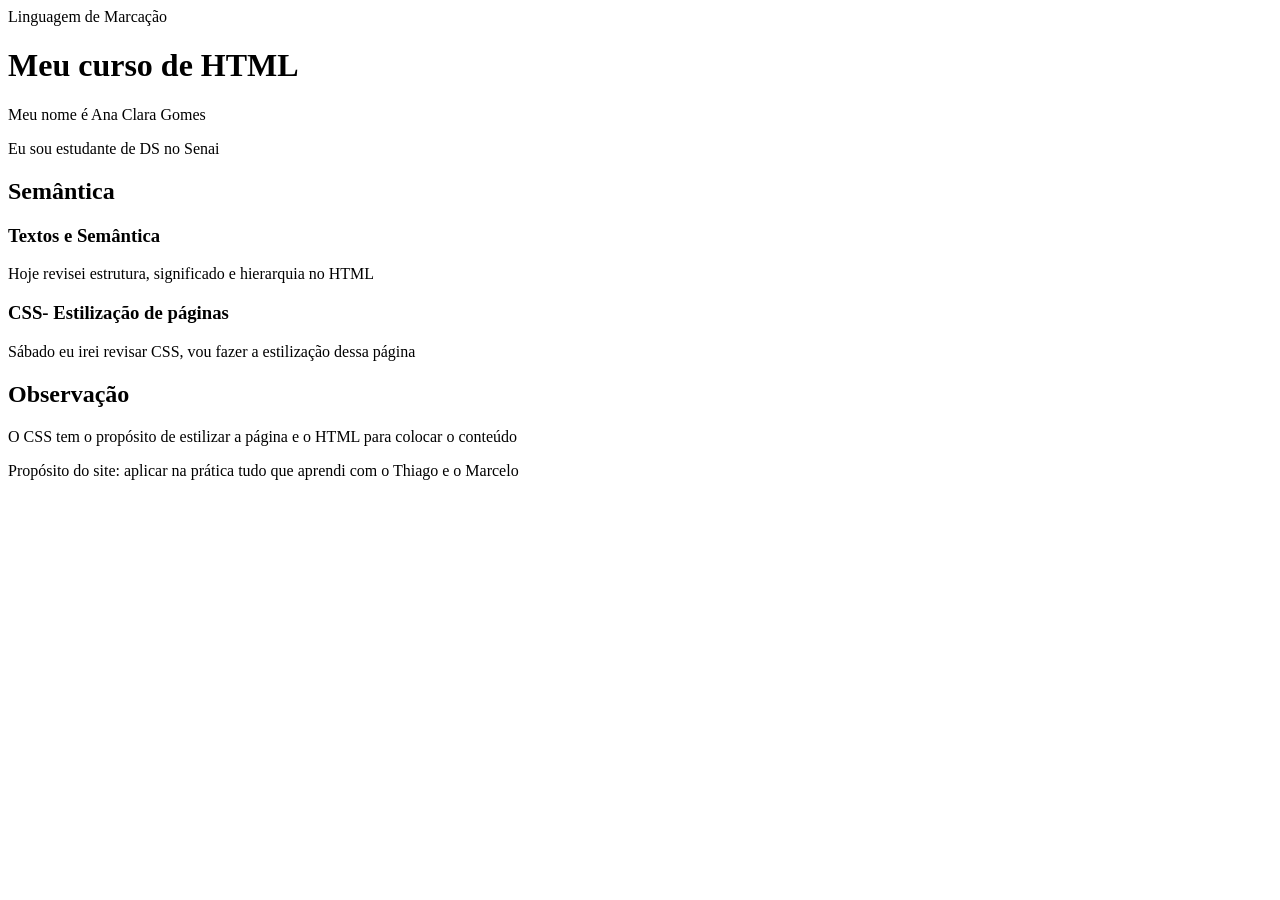
==== index.html @ c34ad5ee "Add files via upload" ====
<!DOCTYPE html>
<html lang="pt-BR">
    <header>
        <meta charset="UTF-8"
        <title>Linguagem de Marcação</title>
    </header>
    <body>
      <h1>Meu curso de HTML</h1>  
      <p>Meu nome é Ana Clara Gomes</p>
      <p>Eu sou estudante de DS no Senai</p>
    </body>

    <main>
        <section>
            <h2>Semântica</h2>
            <article>
                <h3>Textos e Semântica</h3>
                <p>Hoje revisei estrutura, significado e hierarquia no HTML</p>
            </article>
            <article>
                <h3>CSS- Estilização de páginas</h3>
                <p>Sábado eu irei revisar CSS, vou fazer a estilização dessa página</p>
            </article>
        </section>
            <aside>
                <h2>Observação</h2>
                <p>O CSS tem o propósito de estilizar a página e o HTML para colocar o conteúdo</p>
            </aside>
    <main>

    <footer>
        <p>Propósito do site: aplicar na prática tudo que aprendi com o Thiago e o Marcelo</p>
    </footer>
</html>
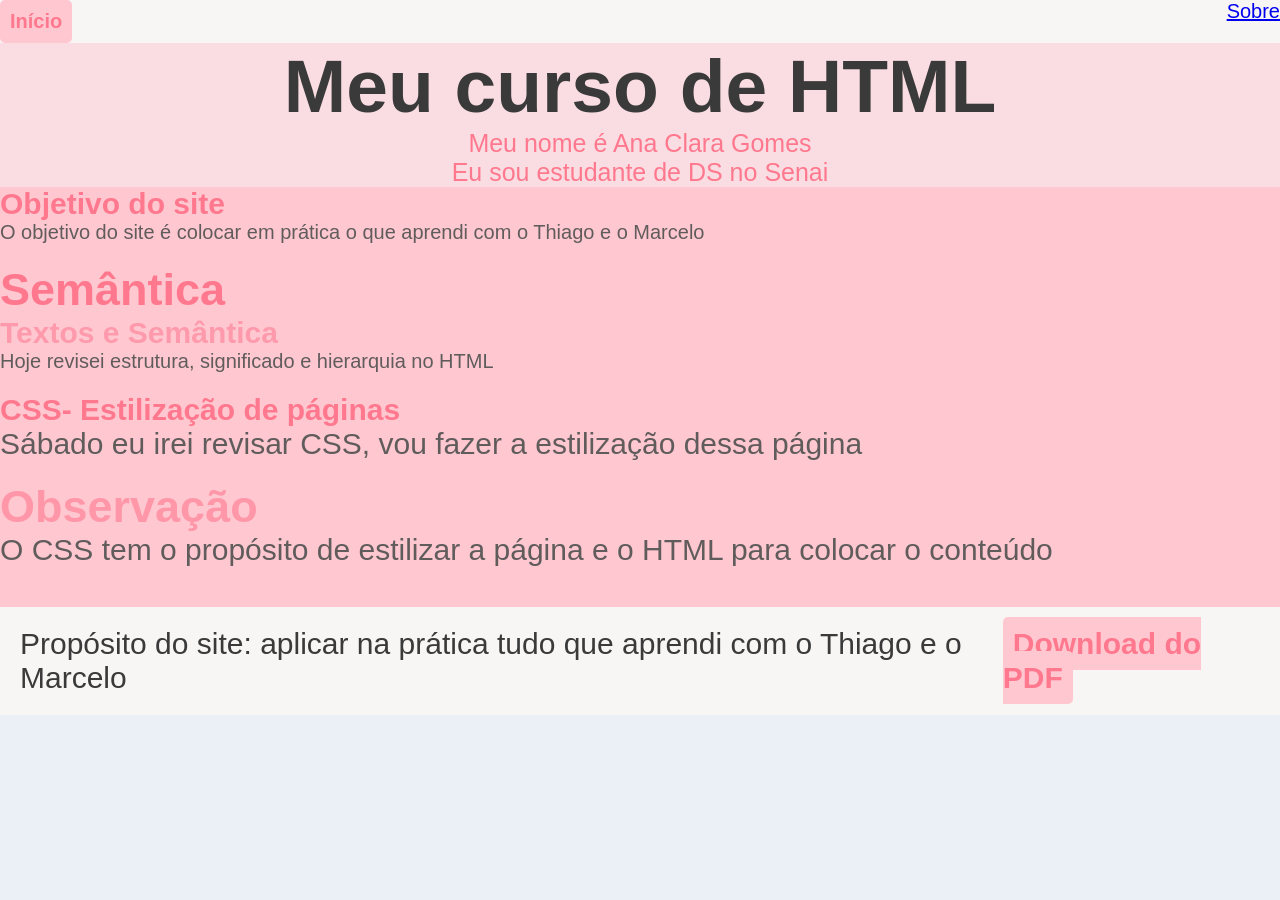
==== commit 000b46ff: "feat: continuacao do index.html e inicio do sobre.html" ====
--- a/index.html
+++ b/index.html
@@ -1,34 +1,58 @@
-<!DOCTYPE html>
-<html lang="pt-BR">
-    <header>
-        <meta charset="UTF-8"
-        <title>Linguagem de Marcação</title>
-    </header>
-    <body>
-      <h1>Meu curso de HTML</h1>  
-      <p>Meu nome é Ana Clara Gomes</p>
-      <p>Eu sou estudante de DS no Senai</p>
-    </body>
-
-    <main>
-        <section>
-            <h2>Semântica</h2>
-            <article>
-                <h3>Textos e Semântica</h3>
-                <p>Hoje revisei estrutura, significado e hierarquia no HTML</p>
-            </article>
-            <article>
-                <h3>CSS- Estilização de páginas</h3>
-                <p>Sábado eu irei revisar CSS, vou fazer a estilização dessa página</p>
-            </article>
-        </section>
-            <aside>
-                <h2>Observação</h2>
-                <p>O CSS tem o propósito de estilizar a página e o HTML para colocar o conteúdo</p>
-            </aside>
-    <main>
-
-    <footer>
-        <p>Propósito do site: aplicar na prática tudo que aprendi com o Thiago e o Marcelo</p>
-    </footer>
+<!DOCTYPE html>
+<html lang="pt-BR">
+    <head>
+        <meta charset="UTF-8">  
+        <title>Linguagem de Marcação</title>
+        <link rel="stylesheet" href="css/style.css"/>
+    </head>
+    <body>
+        <header id = "cabecalho-principal">
+            <article class="menu-links">
+                <a href = "index.html" class="active">Início</a>
+                <a href = "pages/sobre.html">Sobre</a>
+            </article>
+    </body>
+
+    <main>
+        <section id = "quem-sou-eu">
+            <h1>Meu curso de HTML</h1>
+            <p>Meu nome é Ana Clara Gomes</p>
+            <p>Eu sou estudante de DS no Senai</p>
+        </section>
+
+        <section id = "objetivo-do-site">
+            <h2>Objetivo do site</h2>
+            <p>O objetivo do site é colocar em prática o que aprendi com o Thiago e o Marcelo</p>
+        </section>
+
+        <section id = "semantica">
+            <h2>Semântica</h2>
+            <article class="semantica-artigo">
+                <h3>Textos e Semântica</h3>
+                <p>Hoje revisei estrutura, significado e hierarquia no HTML</p>
+            </article>
+        </section>
+
+        <section id = "css">
+            <article class="css-artigo">
+                <h3>CSS- Estilização de páginas</h3>
+                <p>Sábado eu irei revisar CSS, vou fazer a estilização dessa página</p>
+            </article>
+        </section>
+
+        <section id = "obs">
+            <article class="obs-artigo">
+                <h2>Observação</h2>
+                <p>O CSS tem o propósito de estilizar a página e o HTML para colocar o conteúdo</p>
+            </article>
+        </section>
+    <main>
+
+    <footer>
+        <p>Propósito do site: aplicar na prática tudo que aprendi com o Thiago e o Marcelo</p>
+
+        <section id = "botao-footer">
+            <a href = "assets/arquivo/Textos e semântica no HTML.pdf" target="_blank">Download do PDF</a>
+        </section>
+    </footer>
 </html>
--- a/css/style.css
+++ b/css/style.css
@@ -0,0 +1,136 @@
+*{
+    box-sizing: border-box;
+    margin: 0;
+    padding: 0;
+}
+
+body {
+    font-family: sans-serif;
+    background-color: rgb(235, 240, 246);
+    color: pink;
+}
+
+#cabecalho-principal {
+    color: rgb(255, 151, 169);
+    background-color: rgb(255, 200, 209);
+    display: flex;
+    flex-direction: column;
+    display: flex;
+    font-size: 30px;
+}
+
+.menu-links {
+    font-size: 20px;
+    justify-content: space-between;
+    display: flex;
+    background-color: rgb(248, 245, 245);
+}
+
+#cabecalho-principal a.active {
+    text-decoration: none;
+    color: rgb(255, 120, 142);
+    font-weight: bold;
+    padding: 10px;
+    background-color: rgb(255, 200, 209);
+    border-radius: 5px;
+}
+
+#quem-sou-eu {
+    color:rgb(58, 58, 58);
+    background-color: rgb(250, 221, 226);
+    display: flex;
+    flex-direction: column;
+    align-items: center;
+    font-size: 50px;
+}
+
+#quem-sou-eu p {
+    color: rgb(255, 120, 142);
+    font-size: 25px;
+}
+
+#objetivo-do-site h2{
+    color: rgb(255, 120, 142);
+    display: flex;
+    flex-direction: column;
+    font-size: 30px;
+}
+
+#objetivo-do-site {
+    color:rgb(97, 92, 92);
+    margin-bottom: 20px;
+    font-size: 20px;
+}
+
+#semantica {
+    color: rgb(255, 120, 142);
+    display: flex;
+    flex-direction: column;
+    font-size: 30px;
+}
+
+.semantica-artigo h3 {
+    color: rgb(254, 154, 171);
+    display: flex;
+    flex-direction: column;
+    font-size: 30px;
+}
+
+.semantica-artigo p {
+    color: rgb(97, 92, 92);
+    display: flex;
+    flex-direction: column;
+    margin-bottom: 20px;
+    font-size: 20px;
+}
+
+#css h3{
+    color: rgb(255, 120, 142);
+    display: flex;
+    flex-direction: column;
+    font-size: 30px;
+}
+
+#css p{
+    color: rgb(97, 92, 92);
+    display: flex;
+    flex-direction: column;
+    margin-bottom: 20px;
+}
+
+#obs h3{
+    color: rgb(255, 120, 142);
+    font-size: 30px;
+    display: flex;
+    font-size: 30px;
+    flex-direction: column;
+}
+
+#obs p{
+    color: rgb(97, 92, 92);
+    display: flex;
+    flex-direction: column;
+}
+
+#botao-footer a{
+    color: rgb(255, 120, 142);
+    font-weight: bold;
+    padding: 10px;
+    background-color: rgb(255, 200, 209);
+    border-radius: 5px;
+    align-items: left;
+    space-between: 10px;
+    text-decoration: none;
+    margin-top: 40px;
+}
+
+footer{
+    font-size: 30px;
+    color: rgb(58, 58, 58);
+    margin-top: 40px;
+    background-color: rgb(248, 245, 245);
+    display: flex;
+    align-items: center;
+    justify-content: space-between;
+    padding: 20px;
+}
